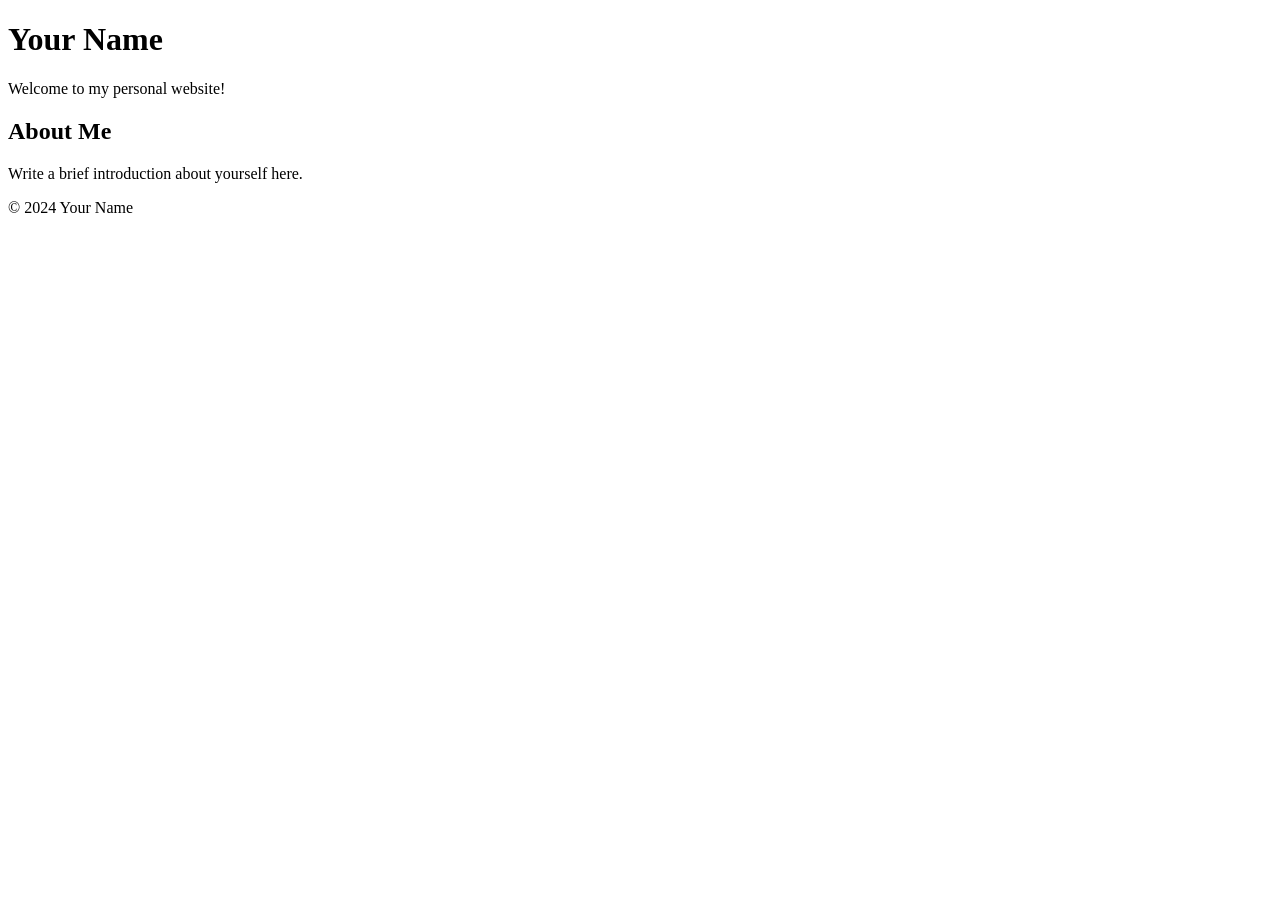
==== index.html @ bf9cd999 "Create index.html" ====
<!DOCTYPE html>
<html lang="en">
<head>
    <meta charset="UTF-8">
    <meta name="viewport" content="width=device-width, initial-scale=1.0">
    <title>Your Name - Personal Website</title>
    <!-- Add any additional meta tags, stylesheets, or scripts here -->
</head>
<body>
    <header>
        <h1>Your Name</h1>
        <p>Welcome to my personal website!</p>
    </header>
    <section>
        <h2>About Me</h2>
        <p>Write a brief introduction about yourself here.</p>
    </section>
    <!-- Add more sections for your projects, blog, etc. -->
    <footer>
        <p>&copy; 2024 Your Name</p>
    </footer>
    <!-- Add any additional scripts or footer content here -->
</body>
</html>
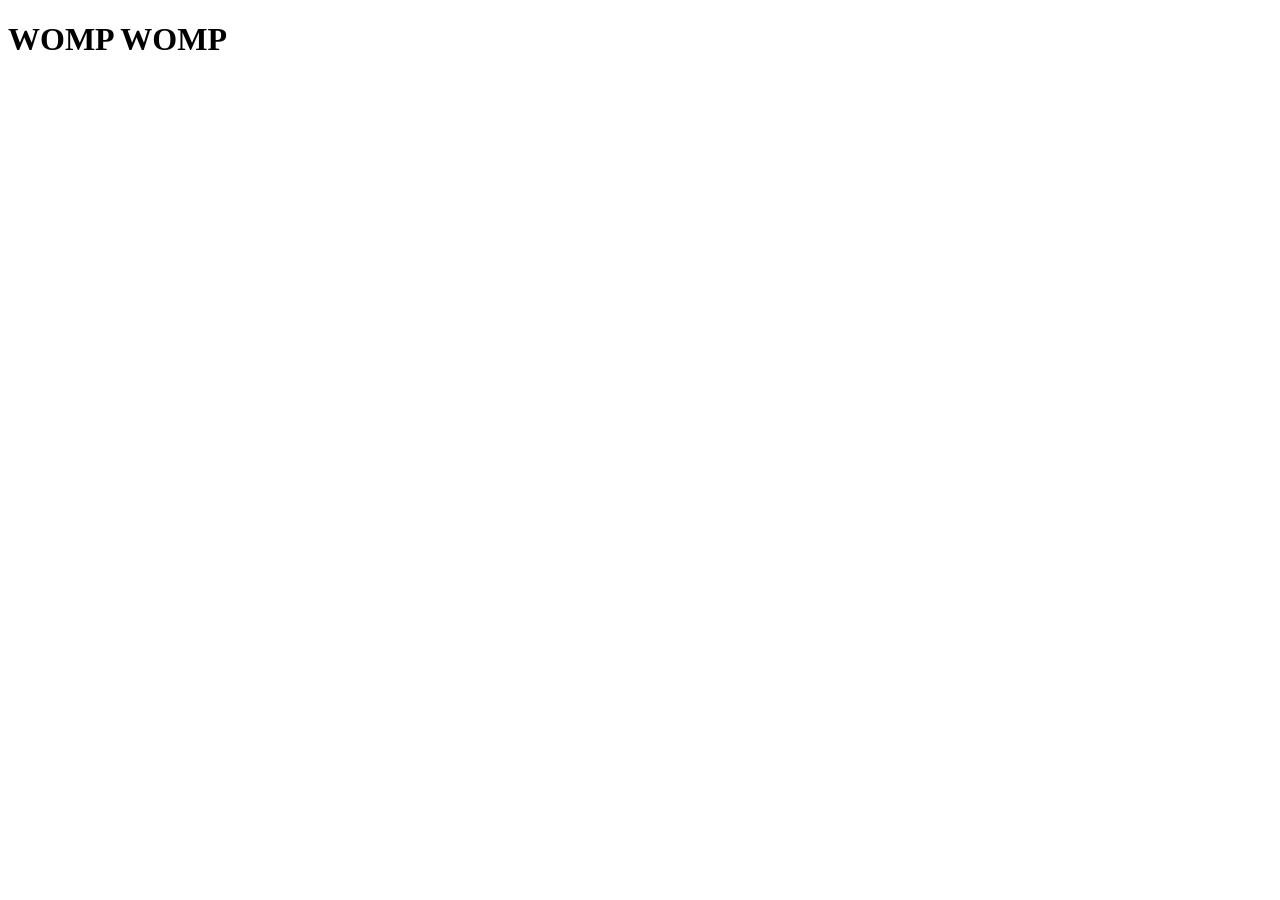
==== commit eb62aec7: "Update index.html" ====
--- a/index.html
+++ b/index.html
@@ -3,22 +3,10 @@
 <head>
     <meta charset="UTF-8">
     <meta name="viewport" content="width=device-width, initial-scale=1.0">
-    <title>Your Name - Personal Website</title>
-    <!-- Add any additional meta tags, stylesheets, or scripts here -->
+    <title>Document</title>
 </head>
 <body>
-    <header>
-        <h1>Your Name</h1>
-        <p>Welcome to my personal website!</p>
-    </header>
-    <section>
-        <h2>About Me</h2>
-        <p>Write a brief introduction about yourself here.</p>
-    </section>
-    <!-- Add more sections for your projects, blog, etc. -->
-    <footer>
-        <p>&copy; 2024 Your Name</p>
-    </footer>
-    <!-- Add any additional scripts or footer content here -->
+    <h1>WOMP WOMP</h1>
+    
 </body>
 </html>
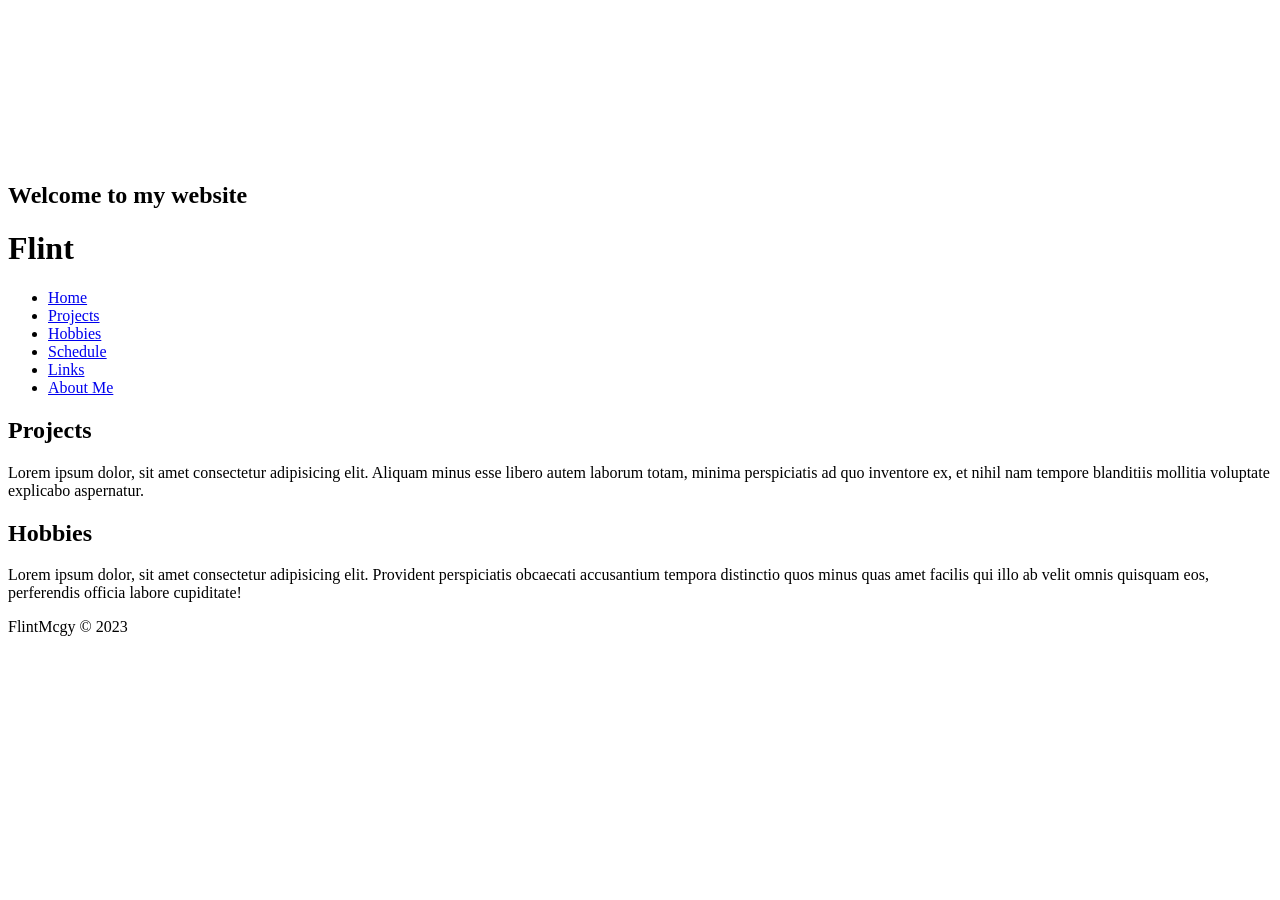
==== commit 7582bc03: "Update index.html" ====
--- a/index.html
+++ b/index.html
@@ -1,12 +1,64 @@
 <!DOCTYPE html>
 <html lang="en">
 <head>
-    <meta charset="UTF-8">
-    <meta name="viewport" content="width=device-width, initial-scale=1.0">
-    <title>Document</title>
+  <meta charset="UTF-8">
+  <meta name="viewport" content="width=device-width, initial-scale=1.0">
+  <link rel="stylesheet" href="styles.css">
+  <title>FlintMcgy</title>
 </head>
 <body>
-    <h1>WOMP WOMP</h1>
-    
+  <div class="hero">
+    <video autoplay loop muted playsinline class="back-video">
+      <source src="Snow-fi Tarkov.mp4" type="video/mp4">
+    </video>
+    <div class="animated-text">
+      <h2>Welcome to my website</h2>
+    </div>
+  </div>
+
+  <header>
+    <h1>Flint</h1>
+  </header>
+
+  <nav>
+    <ul>
+      <li><a href="#top">Home</a></li>
+      <li><a href="#">Projects</a></li>
+      <li><a href="#">Hobbies</a></li>
+      <li><a href="#">Schedule</a></li>
+      <li><a href="#">Links</a></li>
+      <li><a href="#">About Me</a></li>
+    </ul>
+  </nav>
+
+  <main>
+
+    <section>
+      <h1>Projects</h1>
+      <p>
+        Lorem ipsum dolor, sit amet consectetur adipisicing elit.
+        Aliquam minus esse libero autem laborum totam, minima perspiciatis 
+        ad quo inventore ex, et nihil nam tempore blanditiis mollitia voluptate
+        explicabo aspernatur.
+      </p>
+    </section>
+
+    <section>
+        <h2>Hobbies</h2>
+        <p>
+            Lorem ipsum dolor, sit amet consectetur adipisicing elit.
+            Provident perspiciatis obcaecati accusantium tempora distinctio quos
+            minus quas amet facilis qui illo ab velit omnis quisquam eos,
+            perferendis officia labore cupiditate!
+        </p>
+    </section>
+
+  </main>
+
+  <footer>
+    <p>FlintMcgy &copy; 2023</p>
+  </footer>
+
+  <script src="script.js"></script>
 </body>
 </html>
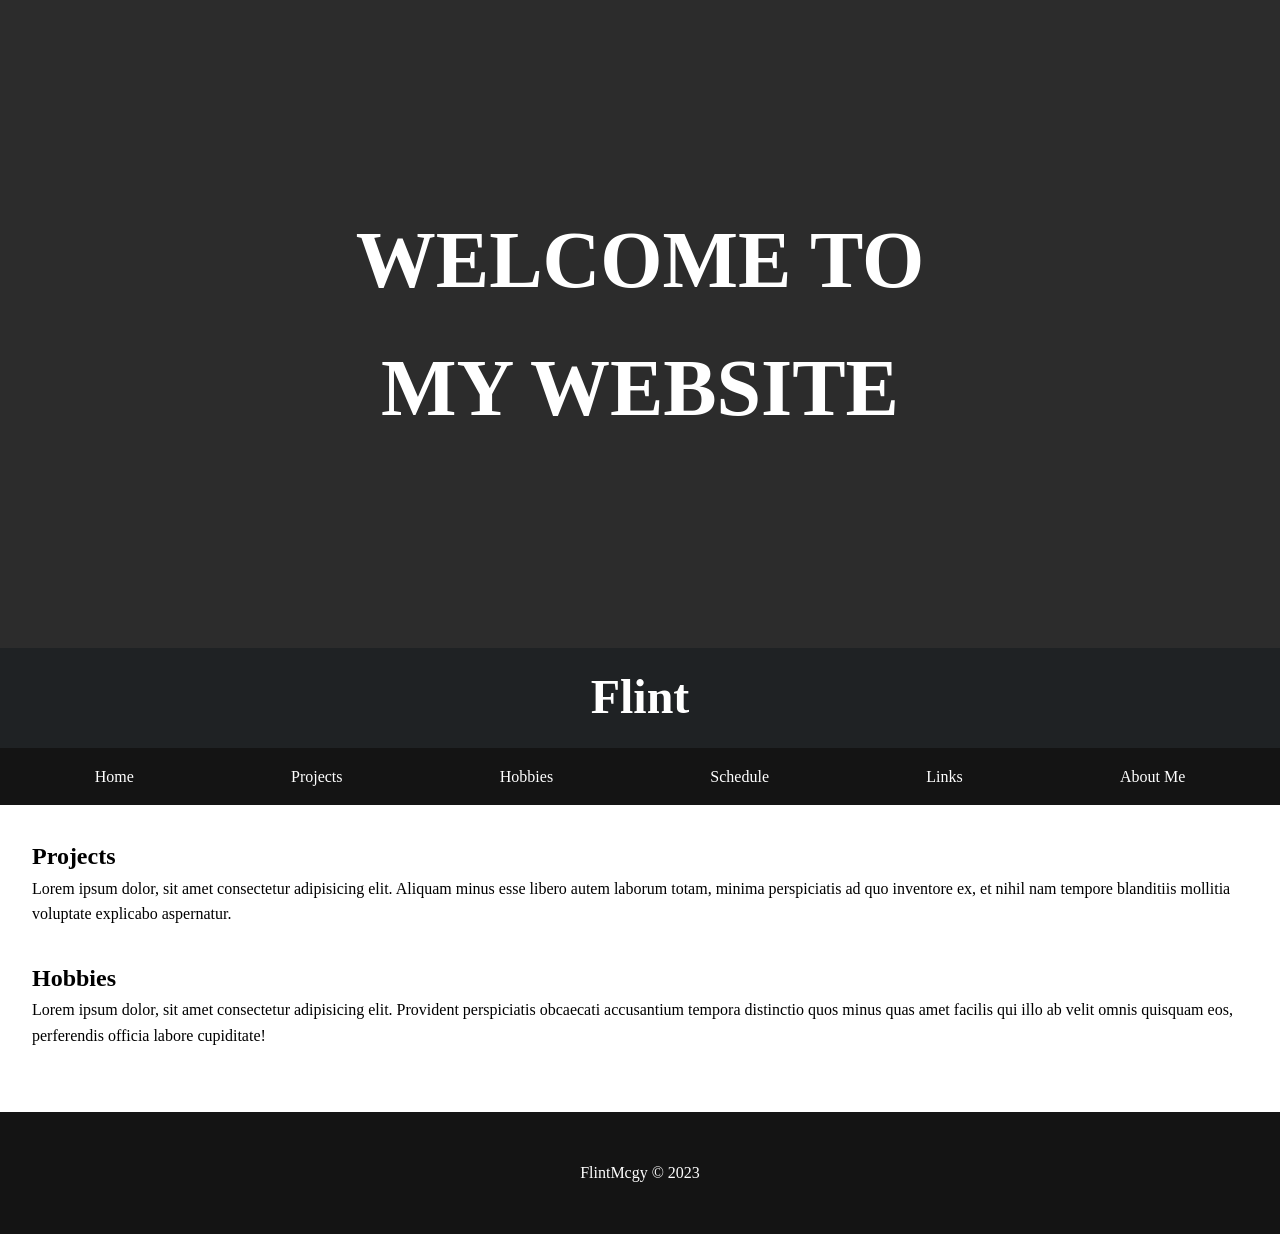
==== commit fe58e2b9: "Add files via upload" ====
--- a/index.html
+++ b/index.html
@@ -1,64 +1,64 @@
-<!DOCTYPE html>
-<html lang="en">
-<head>
-  <meta charset="UTF-8">
-  <meta name="viewport" content="width=device-width, initial-scale=1.0">
-  <link rel="stylesheet" href="styles.css">
-  <title>FlintMcgy</title>
-</head>
-<body>
-  <div class="hero">
-    <video autoplay loop muted playsinline class="back-video">
-      <source src="Snow-fi Tarkov.mp4" type="video/mp4">
-    </video>
-    <div class="animated-text">
-      <h2>Welcome to my website</h2>
-    </div>
-  </div>
-
-  <header>
-    <h1>Flint</h1>
-  </header>
-
-  <nav>
-    <ul>
-      <li><a href="#top">Home</a></li>
-      <li><a href="#">Projects</a></li>
-      <li><a href="#">Hobbies</a></li>
-      <li><a href="#">Schedule</a></li>
-      <li><a href="#">Links</a></li>
-      <li><a href="#">About Me</a></li>
-    </ul>
-  </nav>
-
-  <main>
-
-    <section>
-      <h1>Projects</h1>
-      <p>
-        Lorem ipsum dolor, sit amet consectetur adipisicing elit.
-        Aliquam minus esse libero autem laborum totam, minima perspiciatis 
-        ad quo inventore ex, et nihil nam tempore blanditiis mollitia voluptate
-        explicabo aspernatur.
-      </p>
-    </section>
-
-    <section>
-        <h2>Hobbies</h2>
-        <p>
-            Lorem ipsum dolor, sit amet consectetur adipisicing elit.
-            Provident perspiciatis obcaecati accusantium tempora distinctio quos
-            minus quas amet facilis qui illo ab velit omnis quisquam eos,
-            perferendis officia labore cupiditate!
-        </p>
-    </section>
-
-  </main>
-
-  <footer>
-    <p>FlintMcgy &copy; 2023</p>
-  </footer>
-
-  <script src="script.js"></script>
-</body>
-</html>
+<!DOCTYPE html>
+<html lang="en">
+<head>
+  <meta charset="UTF-8">
+  <meta name="viewport" content="width=device-width, initial-scale=1.0">
+  <link rel="stylesheet" href="styles.css">
+  <title>FlintMcgy</title>
+</head>
+<body>
+  <div class="hero">
+    <video autoplay loop muted playsinline class="back-video">
+      <source src="Snow-fi Tarkov.mp4" type="video/mp4">
+    </video>
+    <div class="animated-text">
+      <h2 class="msg">WELCOME TO MY WEBSITE</h2>
+    </div>
+  </div>
+
+  <header>
+    <h1>Flint</h1>
+  </header>
+
+  <nav>
+    <ul>
+      <li><a href="#top">Home</a></li>
+      <li><a href="#">Projects</a></li>
+      <li><a href="#">Hobbies</a></li>
+      <li><a href="#">Schedule</a></li>
+      <li><a href="#">Links</a></li>
+      <li><a href="#">About Me</a></li>
+    </ul>
+  </nav>
+
+  <main>
+
+    <section>
+      <h1>Projects</h1>
+      <p>
+        Lorem ipsum dolor, sit amet consectetur adipisicing elit.
+        Aliquam minus esse libero autem laborum totam, minima perspiciatis 
+        ad quo inventore ex, et nihil nam tempore blanditiis mollitia voluptate
+        explicabo aspernatur.
+      </p>
+    </section>
+
+    <section>
+        <h1>Hobbies</h1>
+        <p>
+            Lorem ipsum dolor, sit amet consectetur adipisicing elit.
+            Provident perspiciatis obcaecati accusantium tempora distinctio quos
+            minus quas amet facilis qui illo ab velit omnis quisquam eos,
+            perferendis officia labore cupiditate!
+        </p>
+    </section>
+
+  </main>
+
+  <footer>
+    <p>FlintMcgy &copy; 2023</p>
+  </footer>
+
+  <script src="script.js"></script>
+</body>
+</html>
--- a/styles.css
+++ b/styles.css
@@ -0,0 +1,130 @@
+/* Your existing CSS styles */
+* {
+  box-sizing: border-box;
+  margin: 0;
+  padding: 0;
+}
+
+body {
+  color: rgb(0, 0, 0);
+  font-family: Poppins;
+  line-height: 1.6;
+}
+
+.hero {
+  position: relative;
+  overflow: hidden;
+}
+
+.back-video {
+  width: 100%;
+  height: auto;
+  position: relative;
+  z-index: 0;
+}
+
+.hero::before {
+  content: "";
+  position: absolute;
+  top: 0;
+  left: 0;
+  width: 100%;
+  height: 100%;
+  background-color: rgba(0, 0, 0, 0.829);
+  z-index: 1;
+}
+
+.animated-text {
+  position: absolute;
+  top: 50%;
+  left: 50%;
+  transform: translate(-50%, -50%);
+  z-index: 2;
+}
+
+@keyframes fadeInUp {
+  0% {
+    opacity: 0;
+    transform: translate(-50%, -60%);
+  }
+  100% {
+    opacity: 1;
+    transform: translate(-50%, -50%);
+  }
+}
+
+@keyframes fadeOutDown {
+  0% {
+    opacity: 1;
+    transform: translate(-50%, -50%);
+  }
+  100% {
+    opacity: 0;
+    transform: translate(-50%, 20px);
+  }
+}
+
+.animated-text h2 {
+  color: #ffffff;
+  font-size: 5rem;
+  text-align: center;
+  margin: 0;
+  animation: fadeInUp 0.5s ease-out; /* Initial animation when page loads */
+}
+
+header {
+  background-color: #1f2224;
+  height: 100px;
+  display: flex;
+  justify-content: center;
+  align-items: center;
+}
+
+header h1 {
+  color: rgb(255, 255, 255);
+  font-size: 3rem;
+}
+
+nav {
+  background-color: #141414;
+  padding: 1rem;
+}
+
+nav ul {
+  list-style-type: none;
+  display: flex;
+  justify-content: space-around;
+}
+
+nav ul li a {
+  color: white;
+  text-decoration: none;
+  padding: 0.5rem 1rem;
+}
+
+nav ul li a:hover {
+  background-color: #226699;
+}
+
+main {
+  padding: 2rem;
+}
+
+main section {
+  margin-bottom: 2rem;
+}
+
+main h2 {
+  color: #000000;
+  margin-bottom: 1rem;
+}
+
+footer p {
+  color: rgb(255, 255, 255);
+}
+
+footer {
+  background-color: #141414;
+  padding: 3rem;
+  text-align: center;
+}
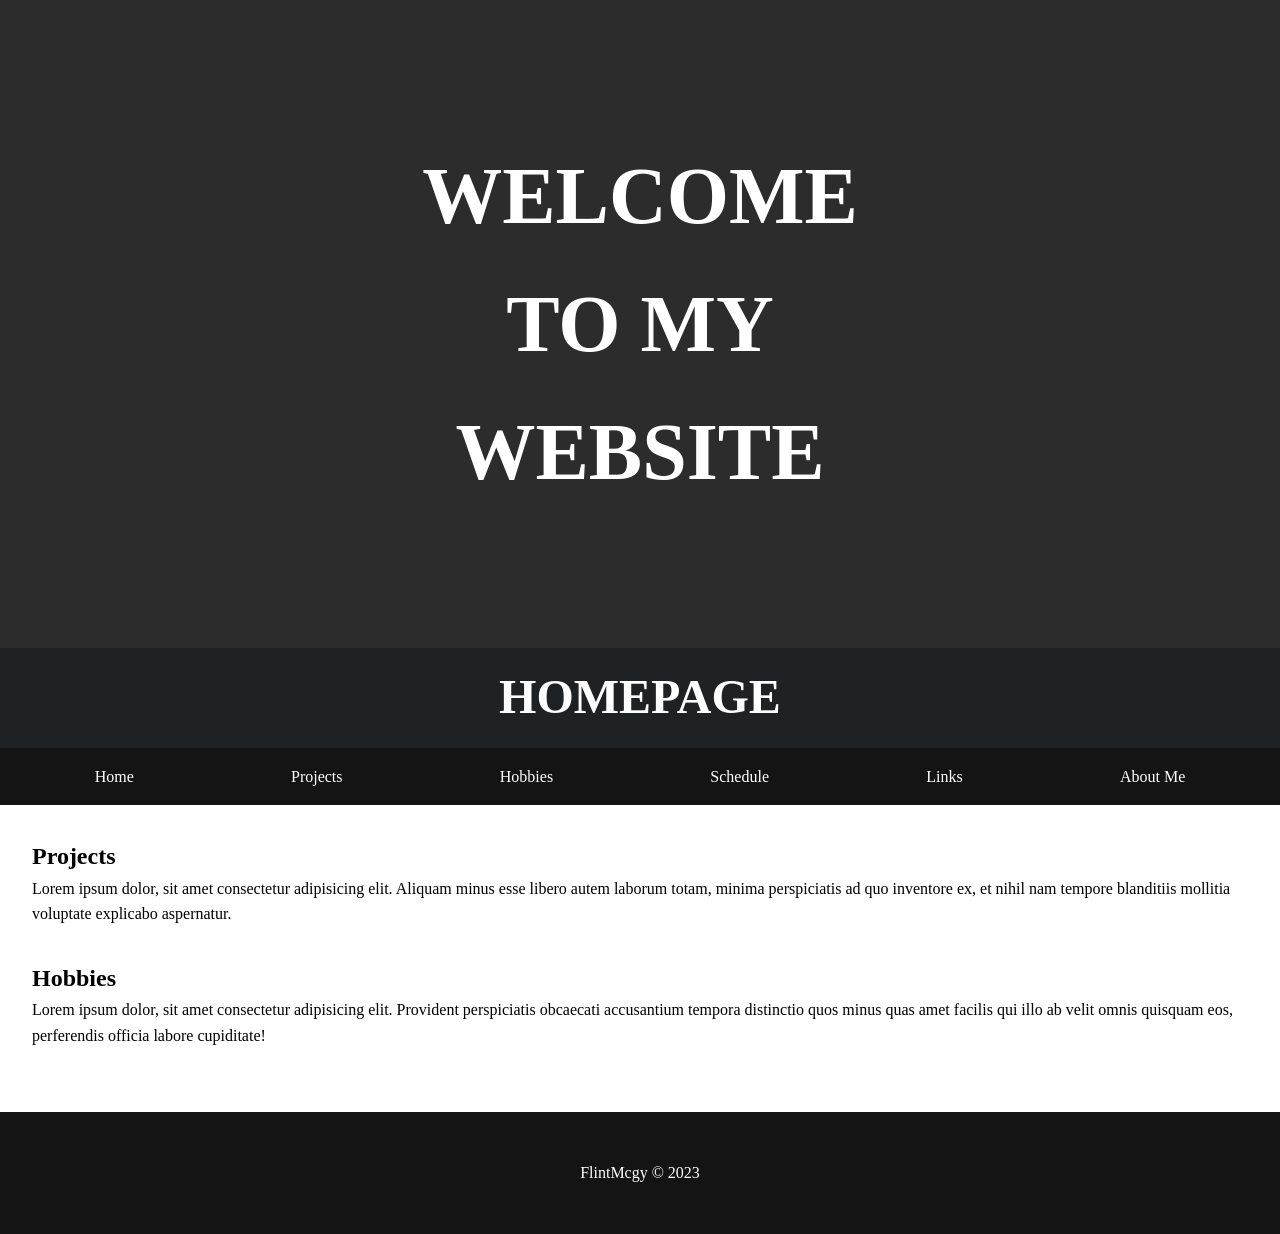
==== commit 91df2b8f: "Add files via upload" ====
--- a/index.html
+++ b/index.html
@@ -17,7 +17,7 @@
   </div>
 
   <header>
-    <h1>Flint</h1>
+    <h1>HOMEPAGE</h1>
   </header>
 
   <nav>
@@ -25,7 +25,7 @@
       <li><a href="#top">Home</a></li>
       <li><a href="#">Projects</a></li>
       <li><a href="#">Hobbies</a></li>
-      <li><a href="#">Schedule</a></li>
+      <li><a href="Schedule.html">Schedule</a></li>
       <li><a href="#">Links</a></li>
       <li><a href="#">About Me</a></li>
     </ul>
--- a/styles.css
+++ b/styles.css
@@ -1,4 +1,3 @@
-/* Your existing CSS styles */
 * {
   box-sizing: border-box;
   margin: 0;
@@ -9,6 +8,14 @@
   color: rgb(0, 0, 0);
   font-family: Poppins;
   line-height: 1.6;
+}
+
+.msg {
+  text-align: center;
+  position: absolute;
+  top: 50%;
+  left: 50%;
+  transform: translate(-50%, -50%);
 }
 
 .hero {
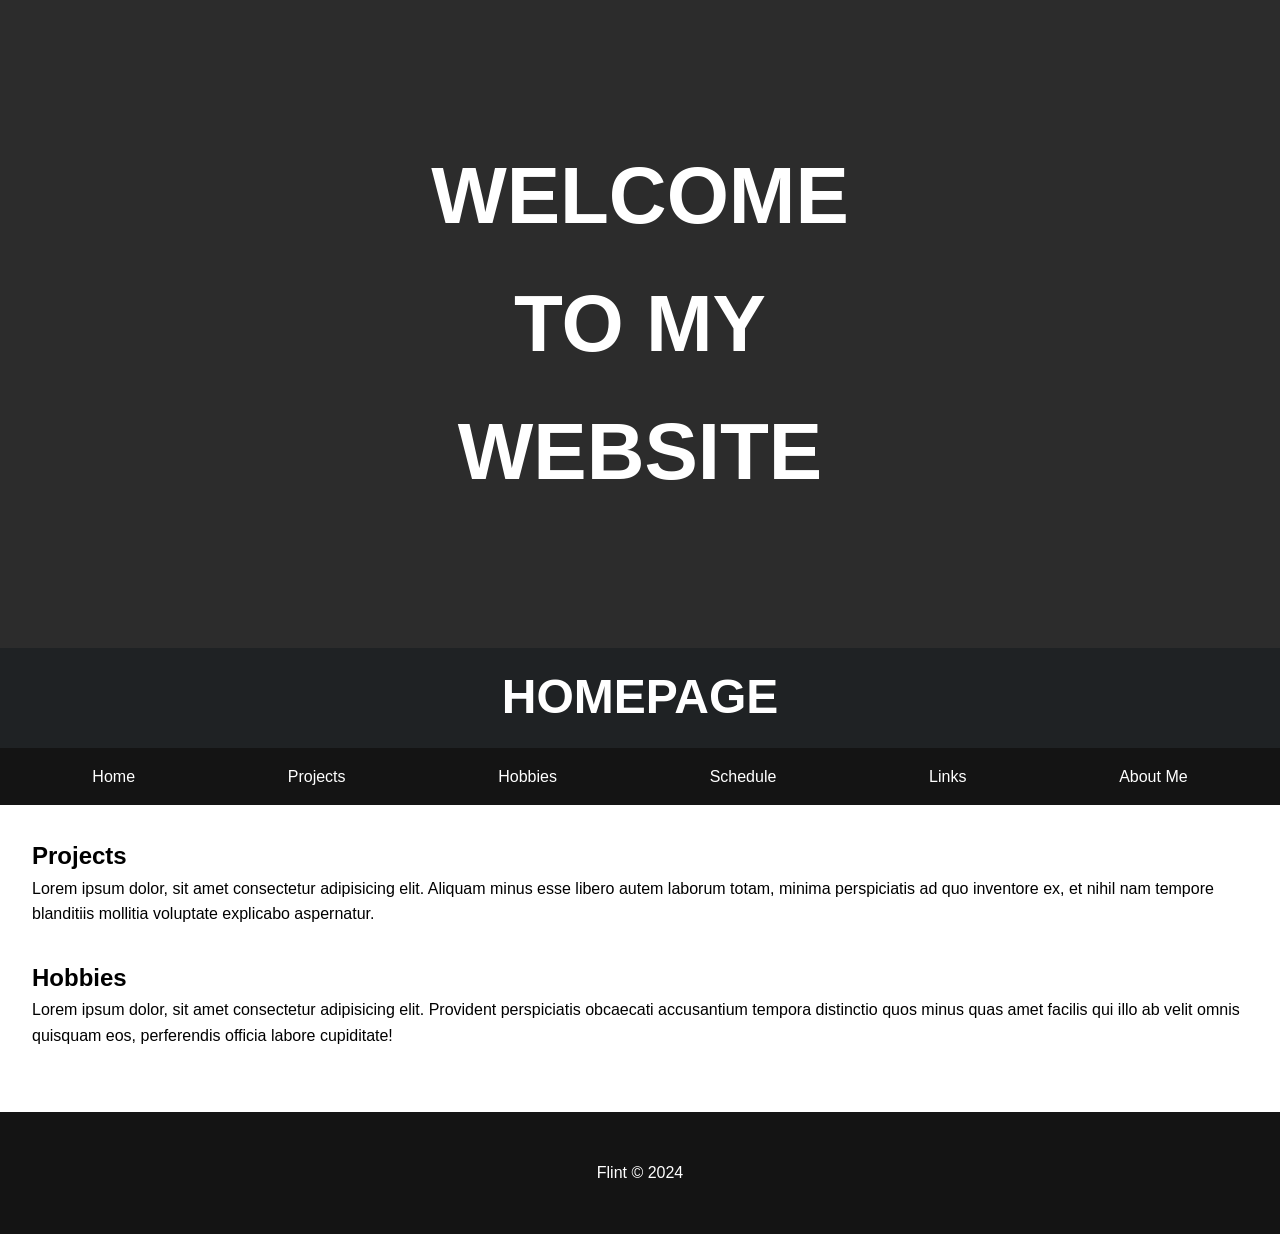
==== commit eae9fa69: "Add files via upload" ====
--- a/index.html
+++ b/index.html
@@ -4,7 +4,7 @@
   <meta charset="UTF-8">
   <meta name="viewport" content="width=device-width, initial-scale=1.0">
   <link rel="stylesheet" href="styles.css">
-  <title>FlintMcgy</title>
+  <title>Homepage</title>
 </head>
 <body>
   <div class="hero">
@@ -22,11 +22,11 @@
 
   <nav>
     <ul>
-      <li><a href="#top">Home</a></li>
+      <li><a href="index.html">Home</a></li>
       <li><a href="#">Projects</a></li>
       <li><a href="#">Hobbies</a></li>
       <li><a href="Schedule.html">Schedule</a></li>
-      <li><a href="#">Links</a></li>
+      <li><a href="Link.html">Links</a></li>
       <li><a href="#">About Me</a></li>
     </ul>
   </nav>
@@ -56,7 +56,7 @@
   </main>
 
   <footer>
-    <p>FlintMcgy &copy; 2023</p>
+    <p>Flint &copy; 2024</p>
   </footer>
 
   <script src="script.js"></script>
--- a/styles.css
+++ b/styles.css
@@ -6,7 +6,7 @@
 
 body {
   color: rgb(0, 0, 0);
-  font-family: Poppins;
+  font-family: 'Poppins', sans-serif;
   line-height: 1.6;
 }
 
@@ -42,6 +42,7 @@
 }
 
 .animated-text {
+  text-align: center;
   position: absolute;
   top: 50%;
   left: 50%;
@@ -74,9 +75,8 @@
 .animated-text h2 {
   color: #ffffff;
   font-size: 5rem;
-  text-align: center;
   margin: 0;
-  animation: fadeInUp 0.5s ease-out; /* Initial animation when page loads */
+  animation: fadeInUp 1s cubic-bezier(0.68, -0.55, 0.27, 1.55); /* Adjusted easing for smoother animation */
 }
 
 header {
@@ -134,4 +134,4 @@
   background-color: #141414;
   padding: 3rem;
   text-align: center;
-}+}
